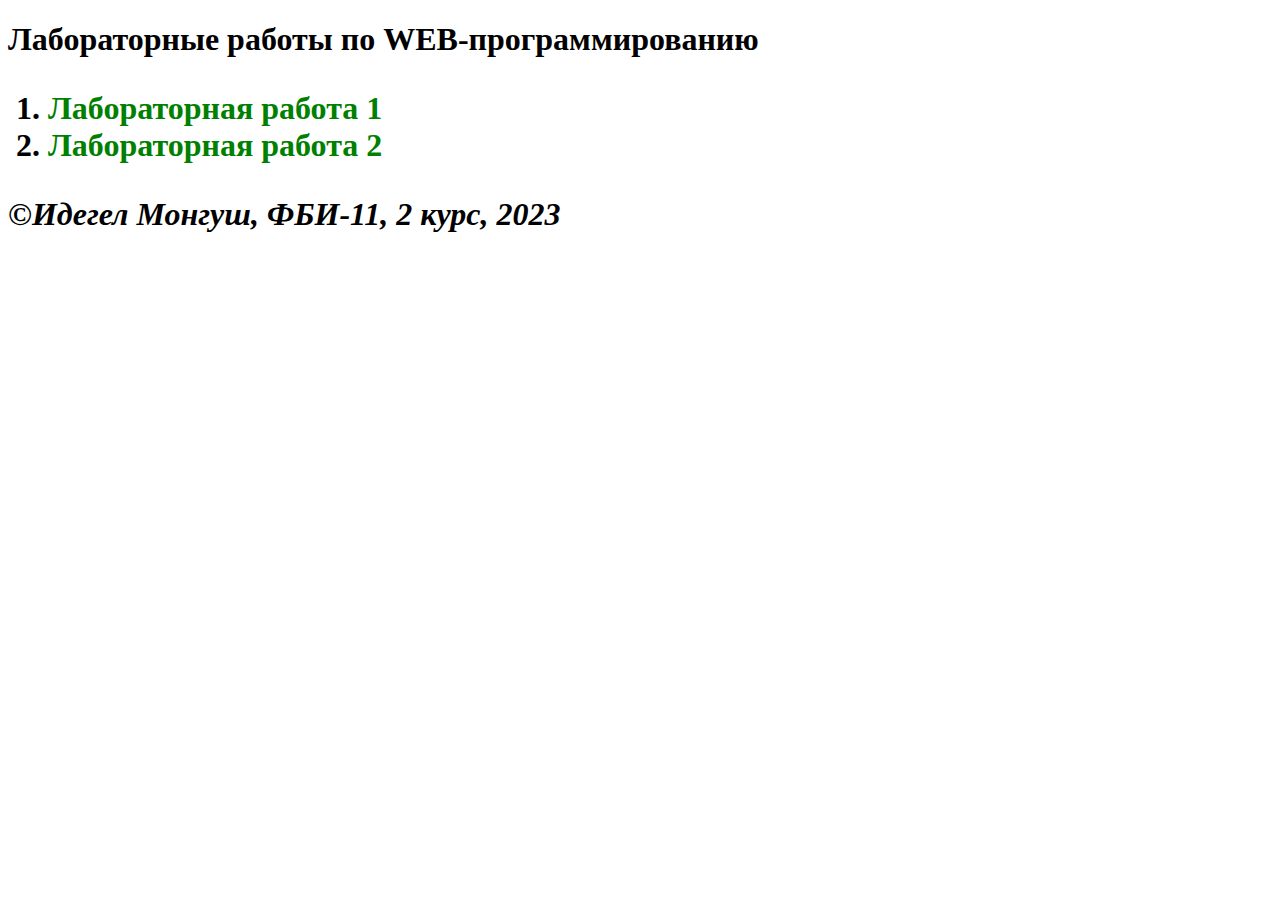
==== index.html @ 7e050333 "Очистила стили меню" ====
<!DOCTYPE html>
<html lang="ru">
<head>
    <meta charset="UTF-8">
    <meta http-equiv="X-UA-Compatible" content="IE=edge">
    <meta name="viewport" content="width=device-width, initial-scale=1.0">
    <title>Идегел Монгуш, Лабороторные работы по WEB-программированию</title>
    <link rel="stylesheet" href="main.css">
</head>
    <body>
        <header > <h1>Лабораторные работы по WEB-программированию</h1</header>
            <main>


                <ol>
                    <li><a href="Lab1.html" target="_blank" style="color: green; text-decoration: none;">Лабораторная работа 1</a></li>
                    <li><a href="laba2.html" target="_blank" style="color: green; text-decoration: none;">Лабораторная работа 2</a></li>
                </ol>

            </main>

            <footer> &copy;<i>Идегел Монгуш, ФБИ-11, 2 курс, 2023</i></footer>
    </body>
</html>
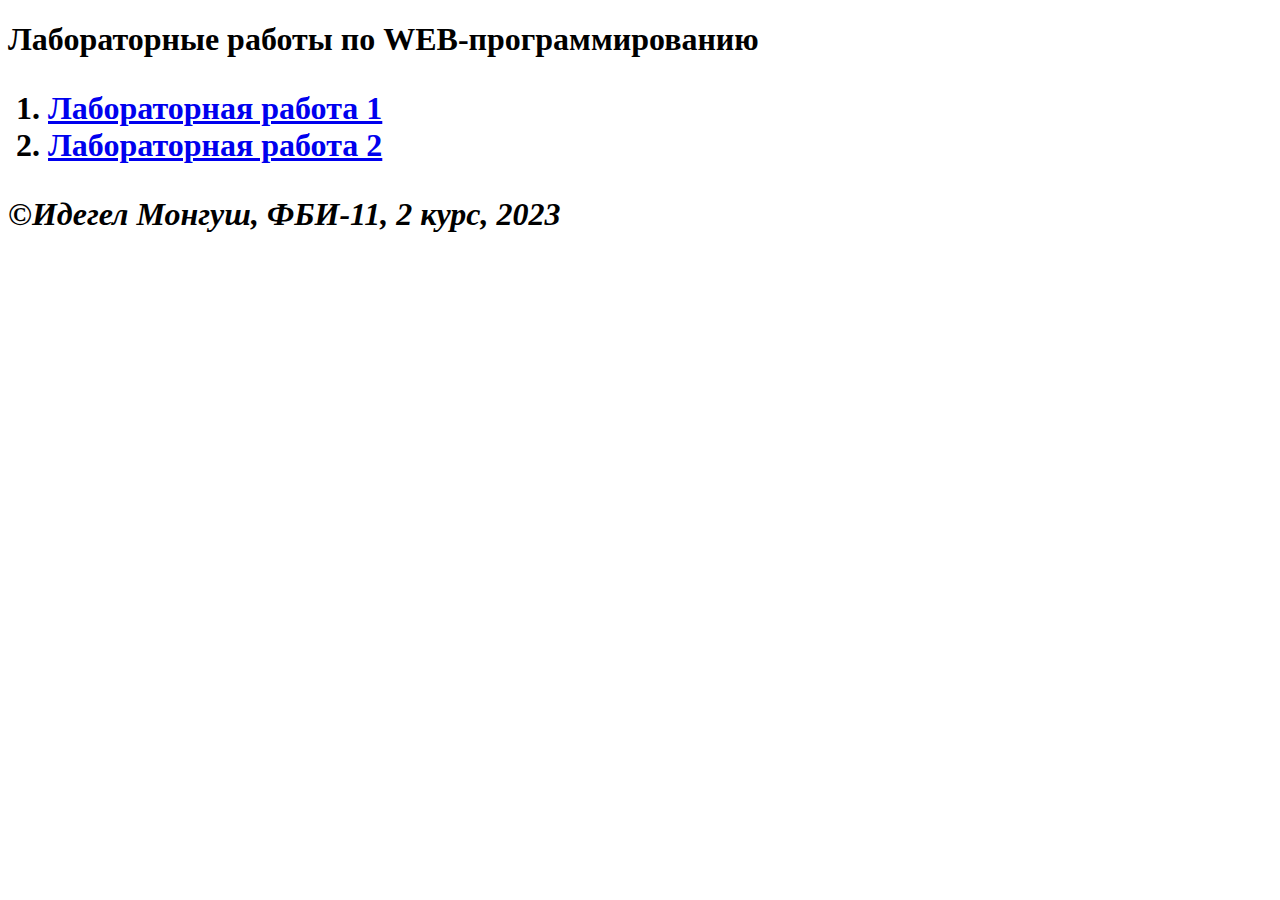
==== commit 627515f0: "Стили для ссылок и меню" ====
--- a/index.html
+++ b/index.html
@@ -13,8 +13,8 @@
 
 
                 <ol>
-                    <li><a href="Lab1.html" target="_blank" style="color: green; text-decoration: none;">Лабораторная работа 1</a></li>
-                    <li><a href="laba2.html" target="_blank" style="color: green; text-decoration: none;">Лабораторная работа 2</a></li>
+                    <li><a href="Lab1.html" target="_blank" >Лабораторная работа 1</a></li>
+                    <li><a href="laba2.html" target="_blank" >Лабораторная работа 2</a></li>
                 </ol>
 
             </main>
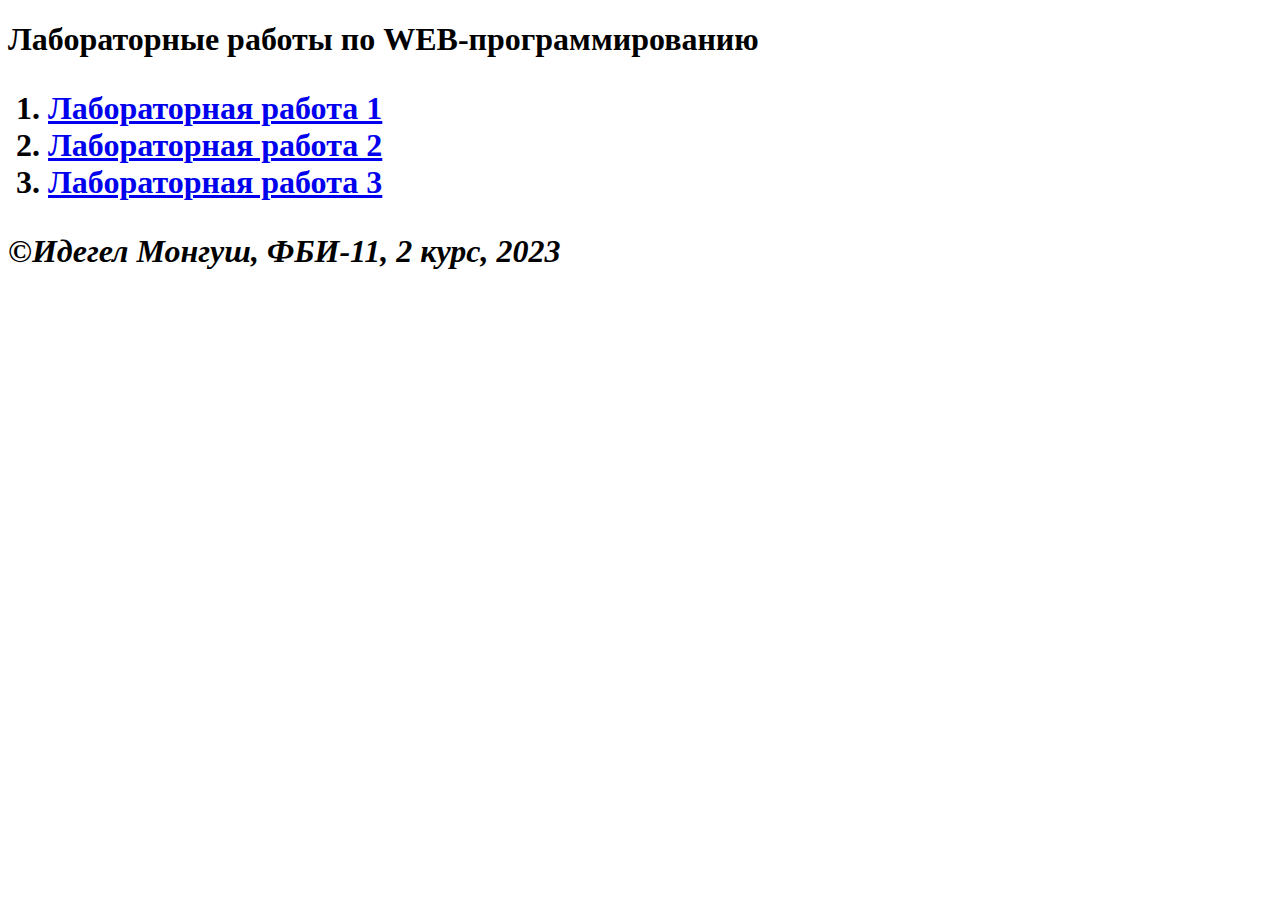
==== commit c76c3f60: "Заготовка лаба 3" ====
--- a/index.html
+++ b/index.html
@@ -15,6 +15,7 @@
                 <ol>
                     <li><a href="Lab1.html" target="_blank" >Лабораторная работа 1</a></li>
                     <li><a href="laba2.html" target="_blank" >Лабораторная работа 2</a></li>
+                    <li><a href="laba3.html" target="_blank">Лабораторная работа 3</a></li>
                 </ol>
 
             </main>
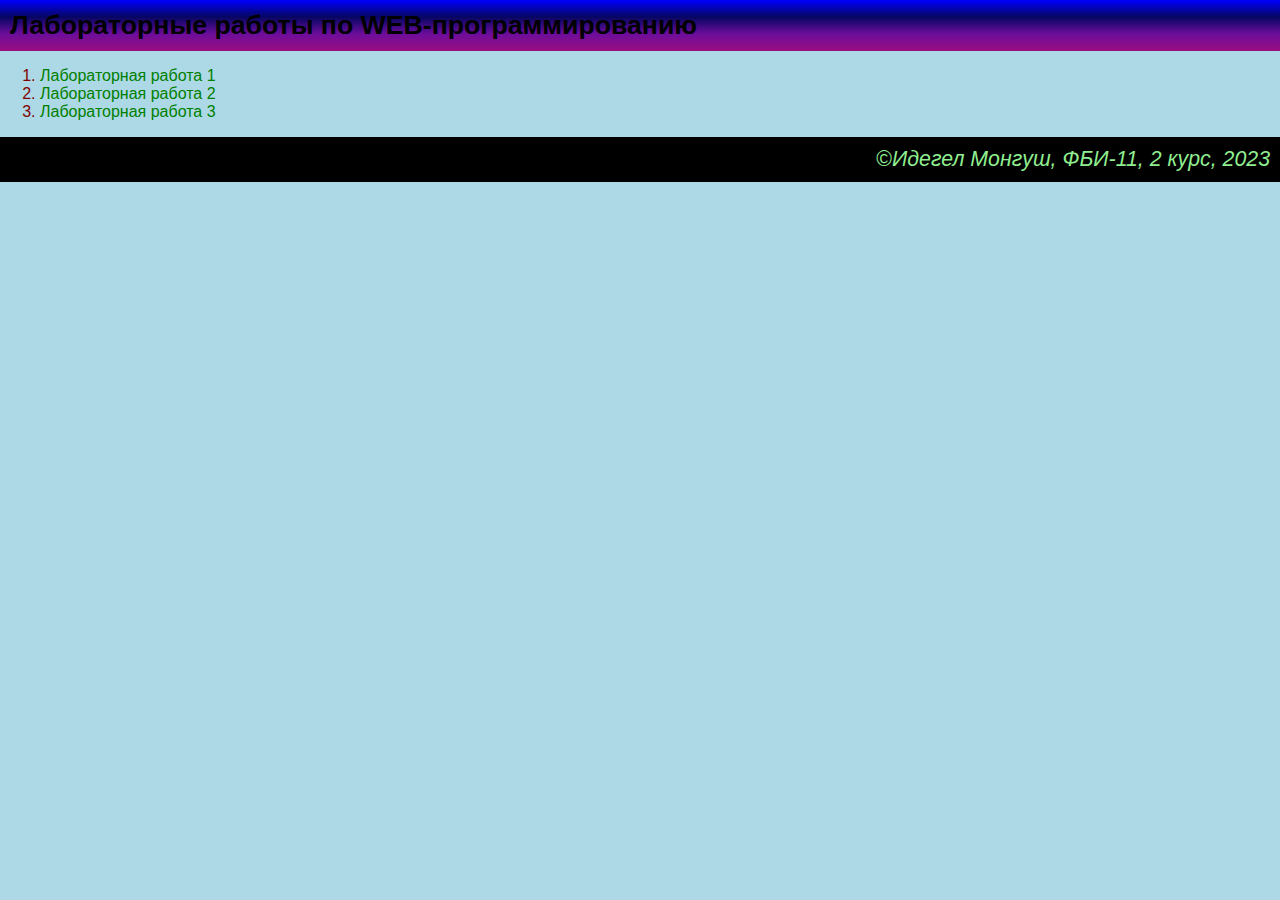
==== commit 0e3ea4f4: "Шапка и подвал" ====
--- a/index.html
+++ b/index.html
@@ -8,18 +8,14 @@
     <link rel="stylesheet" href="main.css">
 </head>
     <body>
-        <header > <h1>Лабораторные работы по WEB-программированию</h1</header>
-            <main>
-
-
-                <ol>
-                    <li><a href="Lab1.html" target="_blank" >Лабораторная работа 1</a></li>
-                    <li><a href="laba2.html" target="_blank" >Лабораторная работа 2</a></li>
-                    <li><a href="laba3.html" target="_blank">Лабораторная работа 3</a></li>
-                </ol>
-
-            </main>
-
-            <footer> &copy;<i>Идегел Монгуш, ФБИ-11, 2 курс, 2023</i></footer>
+        <header > Лабораторные работы по WEB-программированию</header>
+        <main>
+            <ol>
+                <li><a href="Lab1.html" target="_blank" >Лабораторная работа 1</a></li>
+                <li><a href="laba2.html" target="_blank" >Лабораторная работа 2</a></li>
+                <li><a href="laba3.html" target="_blank">Лабораторная работа 3</a></li>
+            </ol>
+        </main>
+        <footer> &copy;<i>Идегел Монгуш, ФБИ-11, 2 курс, 2023</i></footer>
     </body>
 </html>--- a/main.css
+++ b/main.css
@@ -0,0 +1,75 @@
+body {
+    background-color: lightblue; 
+    color: maroon;
+    font-family: Arial;
+    margin: 0px;
+
+}
+
+header {
+        background: linear-gradient(to right bottom, rgb(255, 255, 0), red, brown, black);
+        color: rgb(32, 17, 196);
+        padding: 10px; 
+        font-size: 16pt;
+
+}
+
+header:hover {
+    background: linear-gradient( blue, rgb(6, 6, 98) ,rgb(108, 13, 155),rgb(155, 13, 127));
+    color: black; 
+    padding: 10px; 
+    font-size: 20pt;  
+    font-weight: bold;
+    transition: 0.1s;
+}
+
+footer {background-color: black;
+        color: lightgreen; 
+        padding: 10px; 
+        font-size: 16pt;  
+        text-align: right;
+}
+
+footer:visited {
+    background-color: rgb(194, 210, 20);
+    color: lightgreen; 
+    padding: 10px; 
+    font-size: 16pt;  
+    text-align: right;
+}
+
+footer:hover {
+    background-color: rgb(194, 210, 20);
+    color: black; 
+    padding: 10px; 
+    font-size: 20pt;  
+    text-align: right;
+    font-weight: bold;
+    transition: 0.3s
+}
+
+a {
+    text-decoration: none;
+    color: green;
+    transition: 1.5s 1.5s;
+    transition-delay: 1.5s;
+}
+
+a:visited {
+    color: yellow;
+
+}
+
+a:hover {
+    color: red;
+    text-decoration: underline;
+    background-color: white;
+    font-weight: bold; 
+    text-shadow: 5px 5px 6px white;
+    transition: 0.3s
+}
+
+a:active {
+    color: pink;
+    background-color: green;
+}
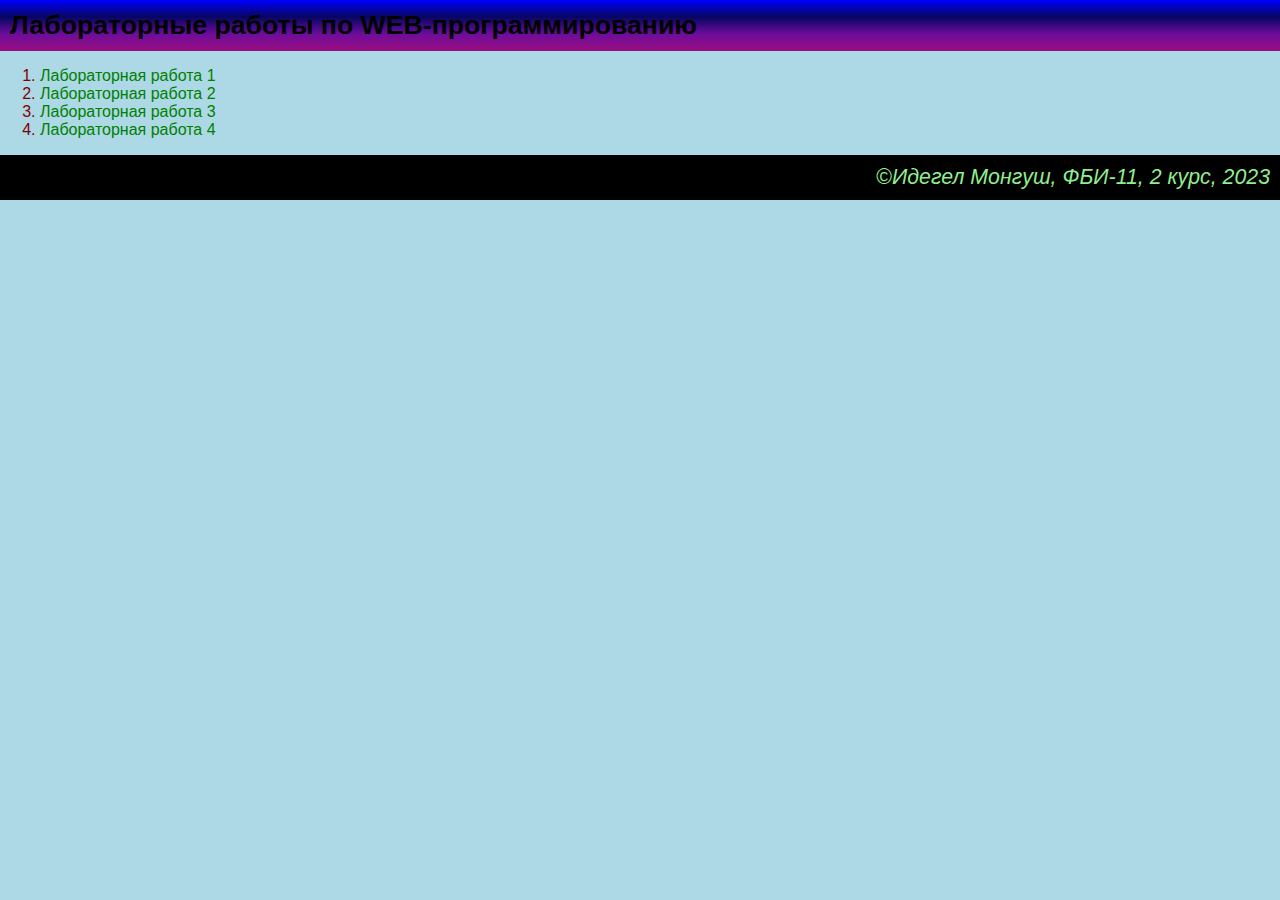
==== commit d2802eb4: "Заготовка 4 лабы" ====
--- a/index.html
+++ b/index.html
@@ -14,6 +14,7 @@
                 <li><a href="Lab1.html" target="_blank" >Лабораторная работа 1</a></li>
                 <li><a href="laba2.html" target="_blank" >Лабораторная работа 2</a></li>
                 <li><a href="laba3.html" target="_blank">Лабораторная работа 3</a></li>
+                <li><a href="laba4.html" target="_blank">Лабораторная работа 4</a></li>
             </ol>
         </main>
         <footer> &copy;<i>Идегел Монгуш, ФБИ-11, 2 курс, 2023</i></footer>
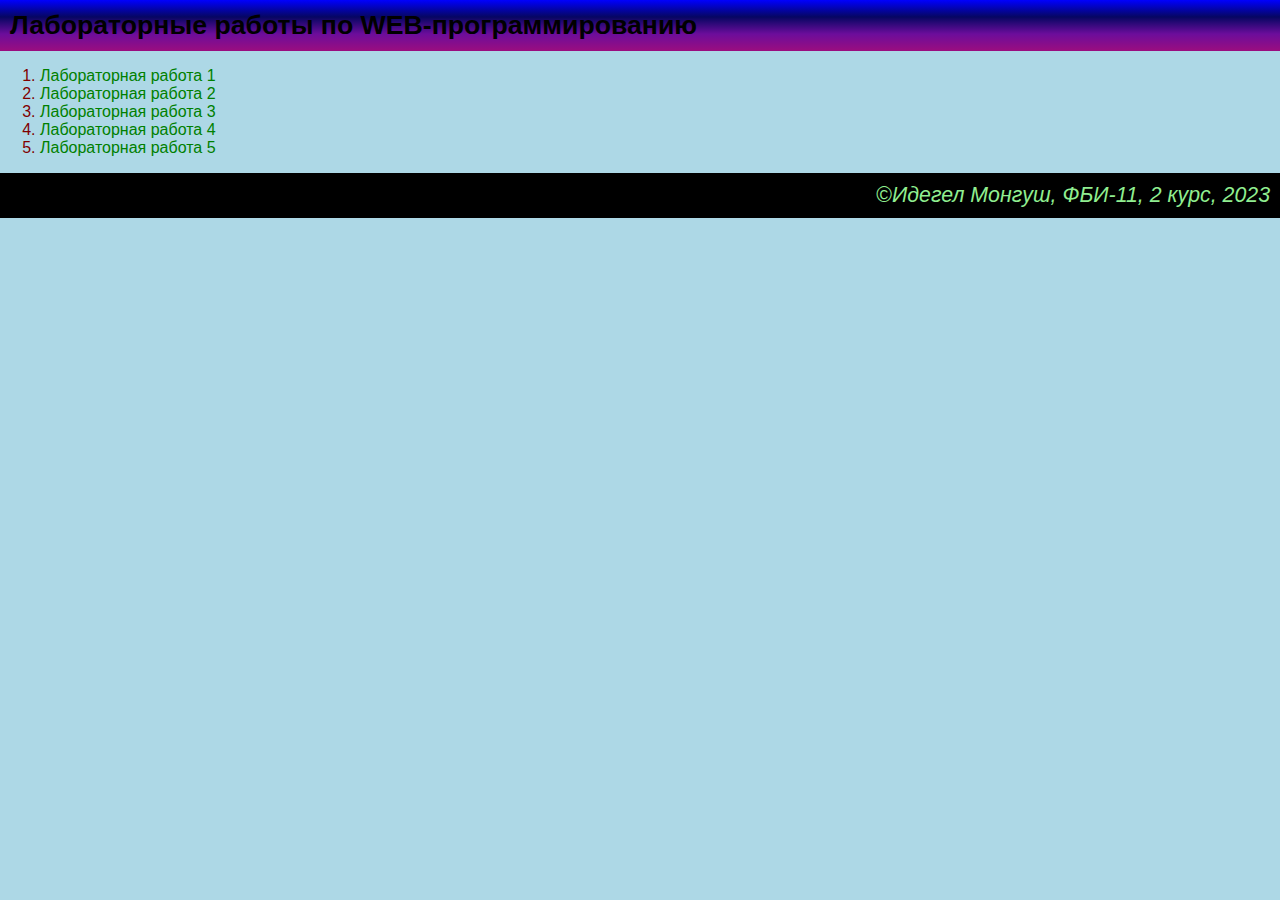
==== commit e82bc6fa: "подготовка к 5 лабораторнай" ====
--- a/index.html
+++ b/index.html
@@ -15,6 +15,7 @@
                 <li><a href="laba2.html" target="_blank" >Лабораторная работа 2</a></li>
                 <li><a href="laba3.html" target="_blank">Лабораторная работа 3</a></li>
                 <li><a href="laba4.html" target="_blank">Лабораторная работа 4</a></li>
+                <li><a href="laba5.html" target="_blank">Лабораторная работа 5</a></li>
             </ol>
         </main>
         <footer> &copy;<i>Идегел Монгуш, ФБИ-11, 2 курс, 2023</i></footer>
--- a/main.css
+++ b/main.css
@@ -23,19 +23,29 @@
     transition: 0.1s;
 }
 
-footer {background-color: black;
-        color: lightgreen; 
-        padding: 10px; 
-        font-size: 16pt;  
-        text-align: right;
-}
-
-footer:visited {
-    background-color: rgb(194, 210, 20);
+footer {
+    background-color: black;
     color: lightgreen; 
     padding: 10px; 
     font-size: 16pt;  
     text-align: right;
+}
+
+footer:visited {
+    background-color: black;
+    color: lightgreen; 
+    height: 40px;
+    font-size: 16pt;  
+    text-align: right;
+    transition: 1.5s 1.5s;
+    transition-delay: 1.5s;
+    width: 100%;
+    padding-right: 40px;
+    bottom: 0;
+    position: fixed;
+    right: 0;
+    left: 0;
+    margin-top: 50px;
 }
 
 footer:hover {
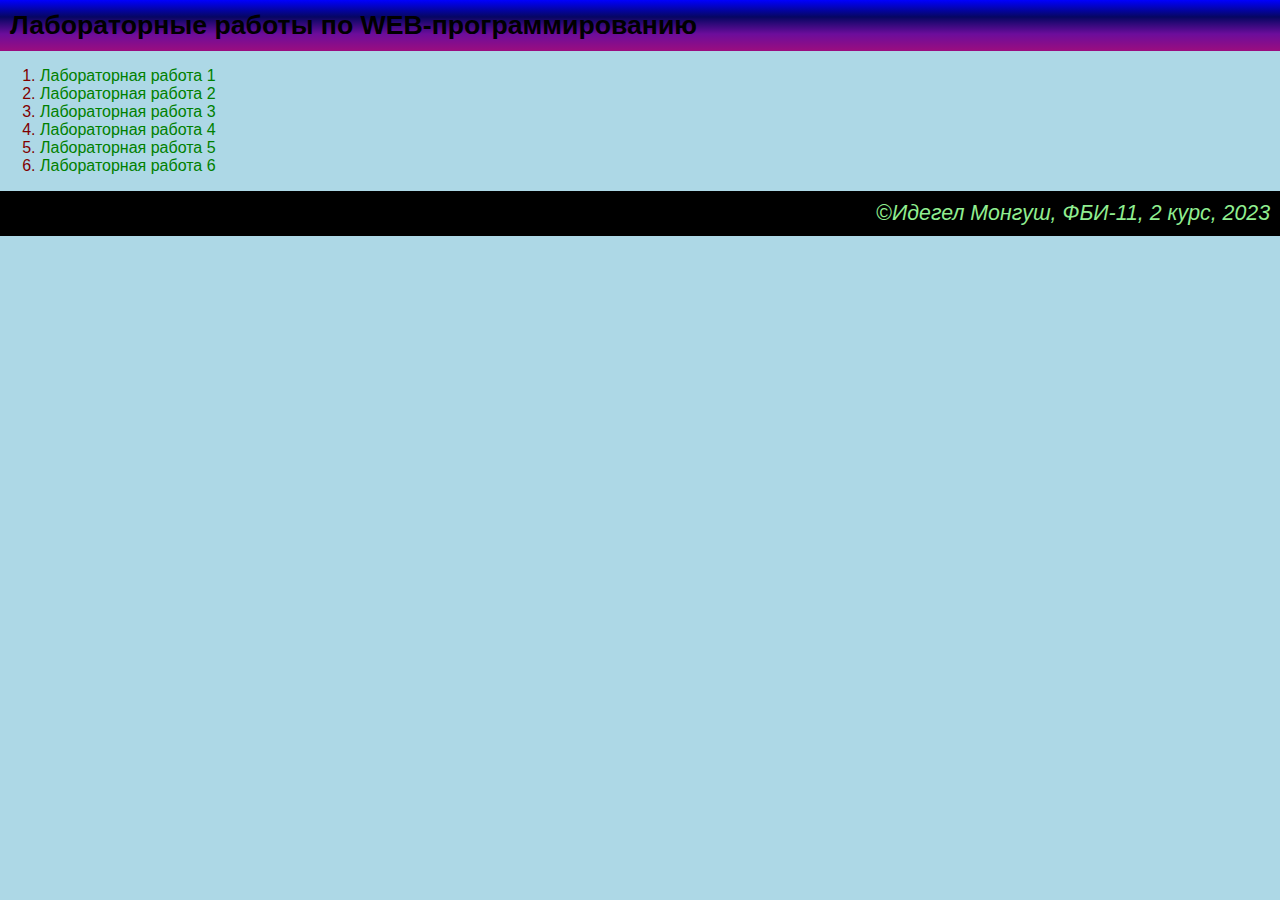
==== commit ea49d107: "Заготовка" ====
--- a/index.html
+++ b/index.html
@@ -16,6 +16,7 @@
                 <li><a href="laba3.html" target="_blank">Лабораторная работа 3</a></li>
                 <li><a href="laba4.html" target="_blank">Лабораторная работа 4</a></li>
                 <li><a href="laba5.html" target="_blank">Лабораторная работа 5</a></li>
+                <li><a href="laba6.html" target="_blank">Лабораторная работа 6</a></li>
             </ol>
         </main>
         <footer> &copy;<i>Идегел Монгуш, ФБИ-11, 2 курс, 2023</i></footer>
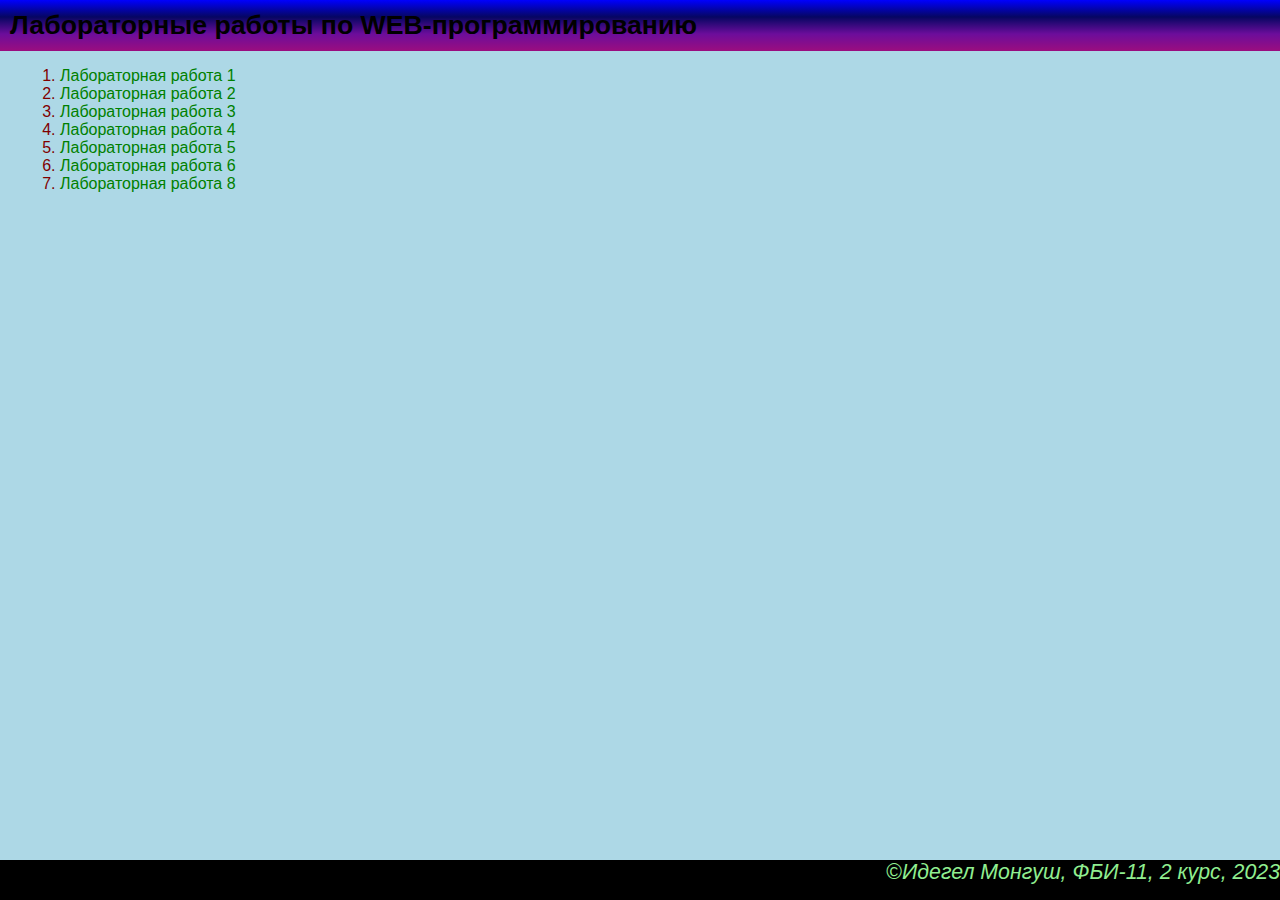
==== commit 9831c885: "8 лаба заготовка" ====
--- a/index.html
+++ b/index.html
@@ -17,6 +17,7 @@
                 <li><a href="laba4.html" target="_blank">Лабораторная работа 4</a></li>
                 <li><a href="laba5.html" target="_blank">Лабораторная работа 5</a></li>
                 <li><a href="laba6.html" target="_blank">Лабораторная работа 6</a></li>
+                <li><a href="laba8.html" target="_blank">Лабораторная работа 8</a></li>
             </ol>
         </main>
         <footer> &copy;<i>Идегел Монгуш, ФБИ-11, 2 курс, 2023</i></footer>
--- a/main.css
+++ b/main.css
@@ -23,12 +23,25 @@
     transition: 0.1s;
 }
 
+main {
+    margin: 10px 20px;
+}
+
 footer {
     background-color: black;
     color: lightgreen; 
-    padding: 10px; 
+    height: 40px;
     font-size: 16pt;  
     text-align: right;
+    transition: 1.5s 1.5s;
+    transition-delay: 1.5s;
+    width: 100%;
+    padding-right: 40px;
+    bottom: 0;
+    position: fixed;
+    right: 0;
+    left: 0;
+    margin-top: 50px;
 }
 
 footer:visited {
@@ -55,7 +68,8 @@
     font-size: 20pt;  
     text-align: right;
     font-weight: bold;
-    transition: 0.3s
+    transition: 0.3s;
+    padding-right: 100px; 
 }
 
 a {
